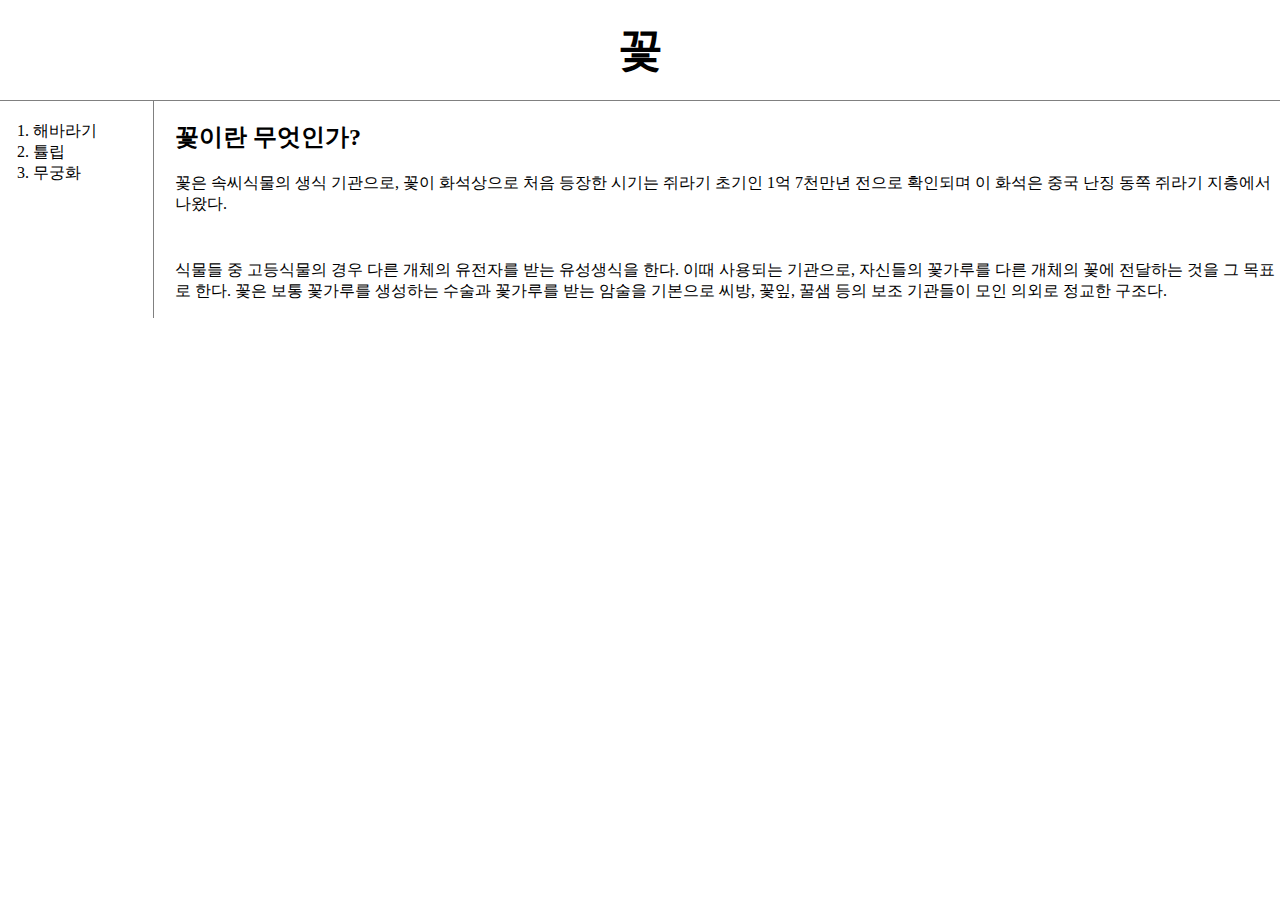
==== index.html @ 8cbe4806 "my-first-website" ====
<!DOCTYPE html>
<html>
<head>
    <!-- Google tag (gtag.js) -->
<script async src="https://www.googletagmanager.com/gtag/js?id=G-C2KKM047RW"></script>
<script>
  window.dataLayer = window.dataLayer || [];
  function gtag(){dataLayer.push(arguments);}
  gtag('js', new Date());

  gtag('config', 'G-C2KKM047RW');
</script>
    <title>꽃 - 환영합니다</title>
    <meta charset="utf-8">
    <link rel="stylesheet" href="style.css">
</head>
<body>
    <h1><a href="index.html">꽃</a></h1>
    <div id="grid">
        <ol>
        <li><a href="1.html">해바라기</a></li>
        <li><a href="2.html">튤립</a></li>
        <li><a href="3.html">무궁화</a></li>
        </ol>
    <!--
    <h1><a href="index.html">꽃</a></h1>
    <ol>
        <li><a href="1.html">해바라기</a></li>
        <li><a href="2.html">튤립</a></li>
        <li><a href="3.html">무궁화</a></li>
    </ol>
    -->
    <div id="article">
    <h2>꽃이란 무엇인가?</h2>
    <p><a href="https://namu.wiki/w/꽃" target="_blank" title="꽃">꽃</a>은 속씨식물의 생식 기관으로, 꽃이 화석상으로 처음 등장한 시기는 쥐라기 초기인 1억 7천만년 전으로 확인되며 이 화석은 중국 난징 동쪽 쥐라기 지층에서 나왔다.</p>
    <p style="margin-top: 45px;">식물들 중 고등식물의 경우 다른 개체의 유전자를 받는 유성생식을 한다. 이때 사용되는 기관으로, 자신들의 꽃가루를 다른 개체의 꽃에 전달하는 것을 그 목표로 한다. 꽃은 보통 꽃가루를 생성하는 수술과 꽃가루를 받는 암술을 기본으로 씨방, 꽃잎, 꿀샘 등의 보조 기관들이 모인 의외로 정교한 구조다.</p>
    </div>
    </div>    
</body>
</html>
---- style.css ----
body{
    margin: 0;
}
a{
    color:black;
    text-decoration: none;
}
h1{
    font-size: 45px;
    text-align: center;
    border-bottom: 1px solid gray;
    margin: 0;
    padding: 20px;
}
ol{
    border-right: 1px solid gray;
    margin: 0;
    width: 100px;
    padding: 20px;
}
#grid ol{
    padding-left: 33px;
}
#grid{
    display: grid;
    grid-template-columns: 150px 1fr;
}
#grid #article{
    padding-left: 25px;
}
@media(max-width:800px){
    #grid{
    display: block;
}
ol{
    border-right: none;
}
h1{
    font-size: 30px;
}
}
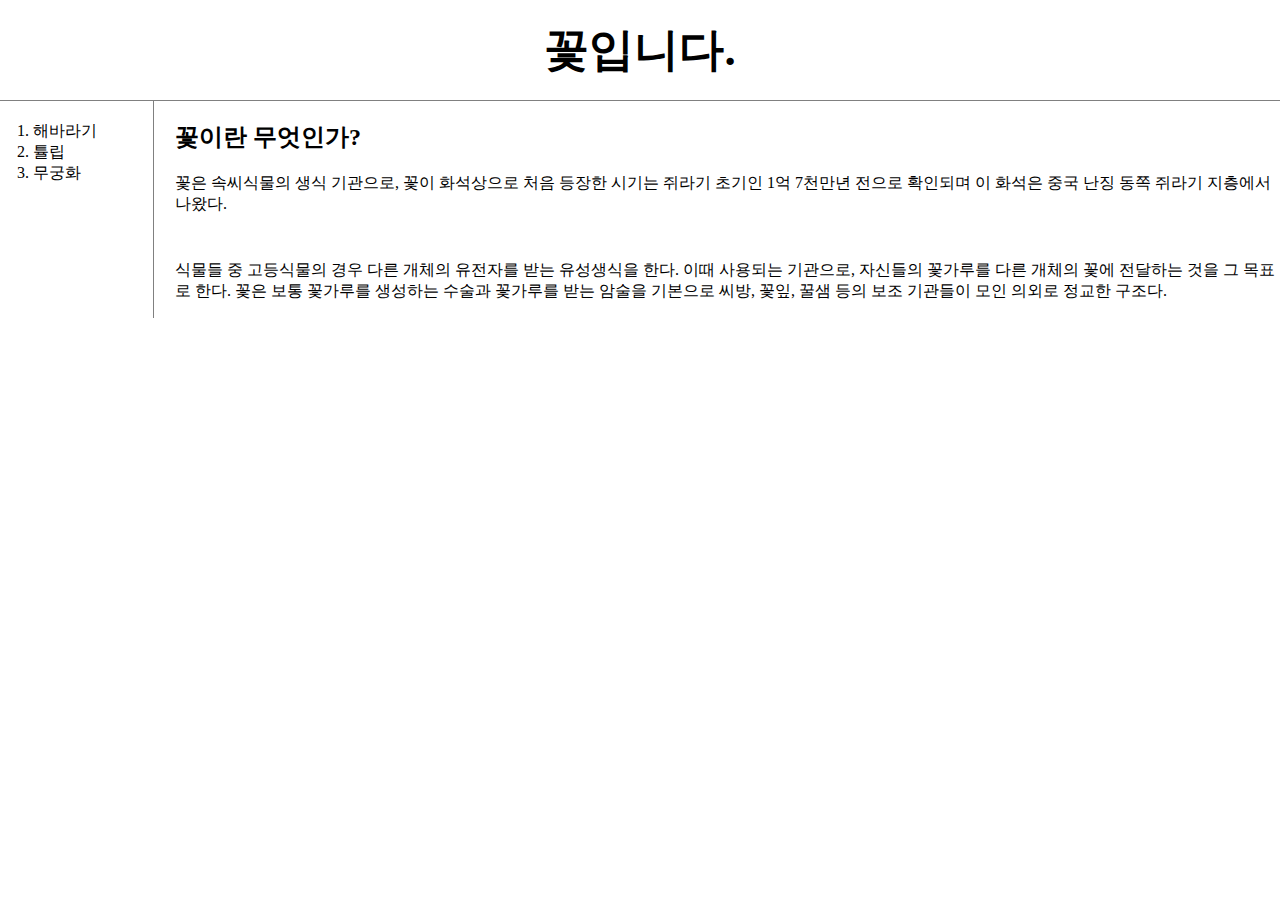
==== commit 970afb8e: "꽃 수정" ====
--- a/index.html
+++ b/index.html
@@ -15,7 +15,7 @@
     <link rel="stylesheet" href="style.css">
 </head>
 <body>
-    <h1><a href="index.html">꽃</a></h1>
+    <h1><a href="index.html">꽃입니다.</a></h1>
     <div id="grid">
         <ol>
         <li><a href="1.html">해바라기</a></li>
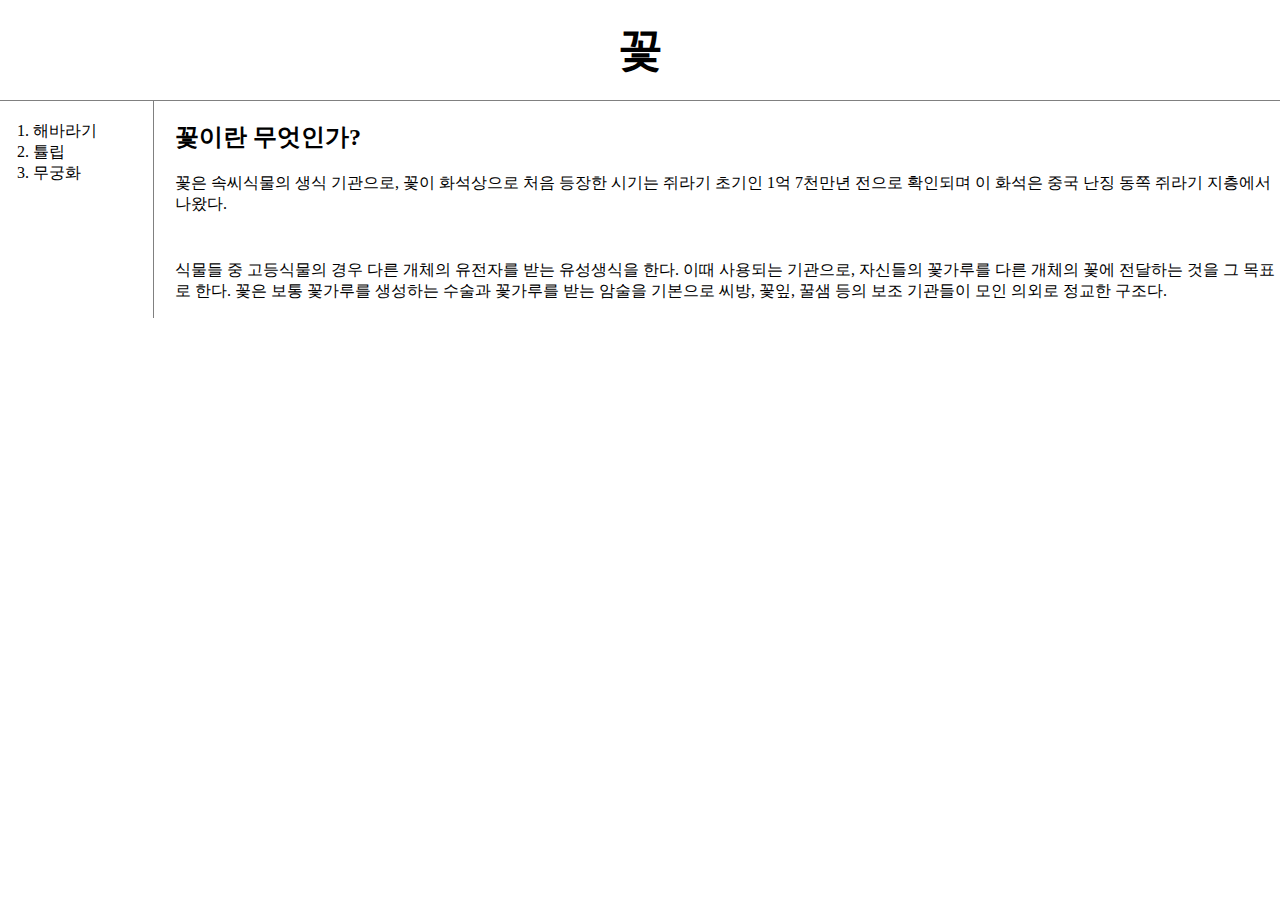
==== commit 96063cec: "꽃 수정" ====
--- a/index.html
+++ b/index.html
@@ -15,7 +15,7 @@
     <link rel="stylesheet" href="style.css">
 </head>
 <body>
-    <h1><a href="index.html">꽃입니다.</a></h1>
+    <h1><a href="index.html">꽃</a></h1>
     <div id="grid">
         <ol>
         <li><a href="1.html">해바라기</a></li>
